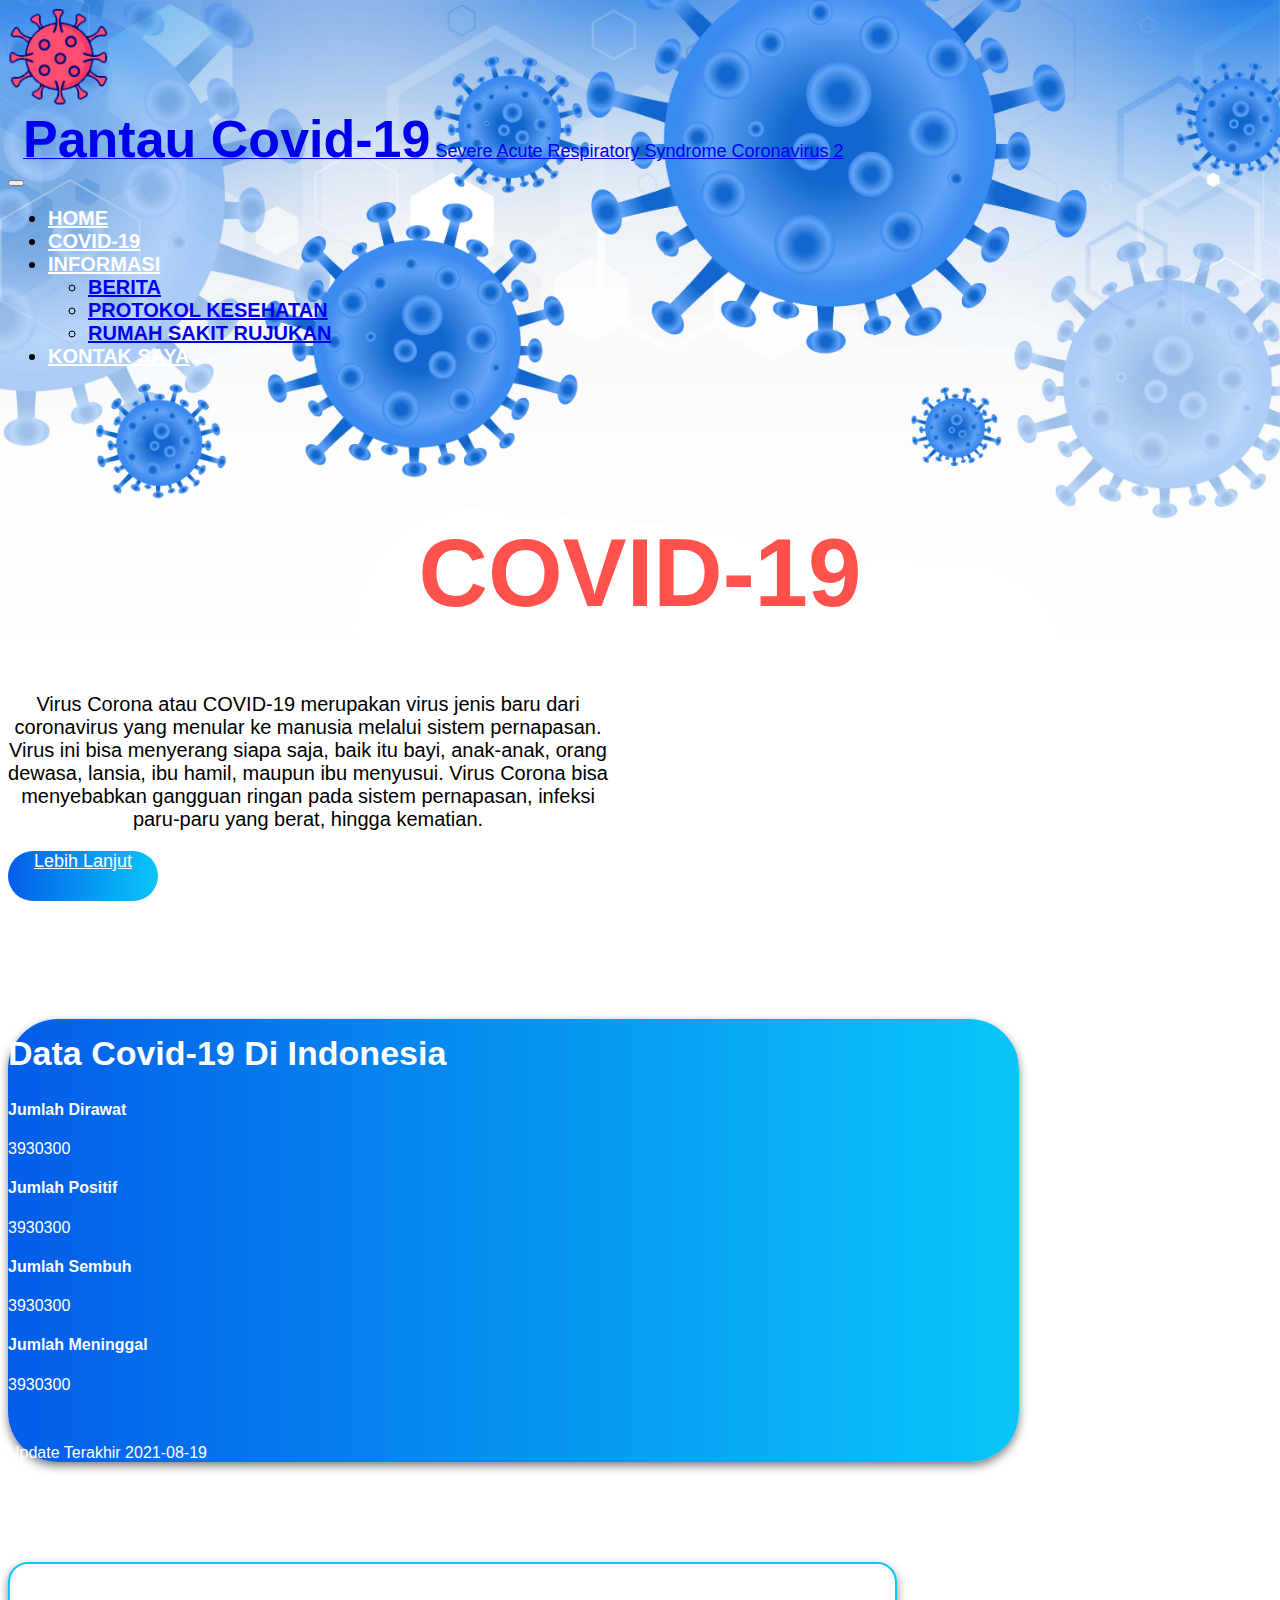
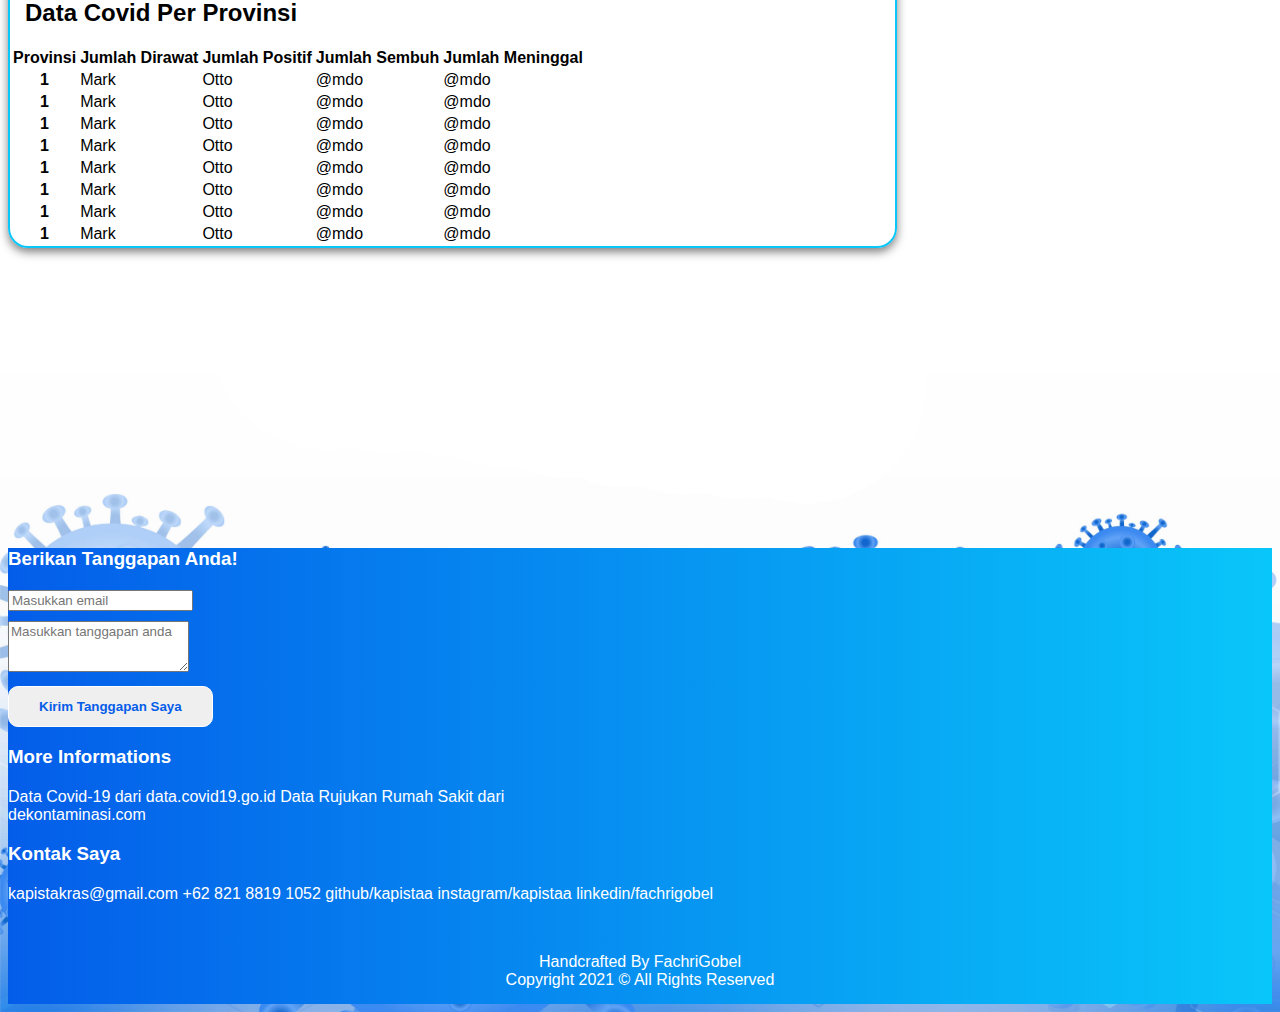
==== index.html @ 42a2adcc "membuat placeholder untuk home page" ====
<!DOCTYPE html>
<html lang="en">
  <head>
    <meta charset="UTF-8" />
    <meta http-equiv="X-UA-Compatible" content="IE=edge" />
    <meta name="viewport" content="width=device-width, initial-scale=1.0" />
    <title>Pantau Covid-19</title>
    <link
      rel="apple-touch-icon"
      sizes="180x180"
      href="./src/img/favicon_io/apple-touch-icon.png"
    />
    <link
      rel="icon"
      type="image/png"
      sizes="32x32"
      href="./src/img/favicon_io/favicon-32x32.png"
    />
    <link
      rel="icon"
      type="image/png"
      sizes="16x16"
      href="./src/img/favicon_io/favicon-16x16.png"
    />
    <link rel="manifest" href="./src/img/favicon_io/site.webmanifest" />
    <link
      href="https://cdn.jsdelivr.net/npm/bootstrap@5.1.0/dist/css/bootstrap.min.css"
      rel="stylesheet"
      integrity="sha384-KyZXEAg3QhqLMpG8r+8fhAXLRk2vvoC2f3B09zVXn8CA5QIVfZOJ3BCsw2P0p/We"
      crossorigin="anonymous"
    />
    <link rel="stylesheet" href="./src/styles/style.css" />
  </head>
  <body>
    <header>
      <nav class="navbar navbar-expand-lg navbar-light fixed-top">
        <div class="container-fluid ms-5 me-5">
          <a class="navbar-brand d-flex flex-row" href="#">
            <img src="./src/img/logoCovid.png" alt="Logo Covid" width="100" />
            <div id="title-brand" class="d-flex flex-column">
              <span>Pantau Covid-19</span>
              <span>Severe Acute Respiratory Syndrome Coronavirus 2</span>
            </div>
          </a>
          <button
            class="navbar-toggler"
            type="button"
            data-bs-toggle="collapse"
            data-bs-target="#navbarSupportedContent"
            aria-controls="navbarSupportedContent"
            aria-expanded="false"
            aria-label="Toggle navigation"
          >
            <span class="navbar-toggler-icon"></span>
          </button>
          <div
            class="collapse navbar-collapse justify-content-end"
            id="navbarSupportedContent"
          >
            <ul class="navbar-nav mb-2 mb-lg-0" id="navbar-nav">
              <li class="nav-item">
                <a class="nav-link" aria-current="page" href="#">Home</a>
              </li>
              <li class="nav-item ms-5">
                <a class="nav-link" href="#">Covid-19</a>
              </li>
              <li class="nav-item dropdown ms-5">
                <a
                  class="nav-link dropdown-toggle"
                  href="#"
                  id="navbarDropdown"
                  role="button"
                  data-bs-toggle="dropdown"
                  aria-expanded="false"
                >
                  Informasi
                </a>
                <ul class="dropdown-menu" aria-labelledby="navbarDropdown">
                  <li><a class="dropdown-item" href="#">Berita</a></li>
                  <li>
                    <a class="dropdown-item" href="#">Protokol Kesehatan</a>
                  </li>
                  <li>
                    <a class="dropdown-item" href="#">Rumah Sakit Rujukan</a>
                  </li>
                </ul>
              </li>
              <li class="nav-item ms-5">
                <a class="nav-link" href="#">Kontak Saya</a>
              </li>
            </ul>
          </div>
        </div>
      </nav>
      <section class="d-flex flex-column align-items-center">
        <h1>COVID-19</h1>
        <p class="d-inline-block">
          Virus Corona atau COVID-19 merupakan virus jenis baru dari coronavirus
          yang menular ke manusia melalui sistem pernapasan. Virus ini bisa
          menyerang siapa saja, baik itu bayi, anak-anak, orang dewasa, lansia,
          ibu hamil, maupun ibu menyusui. Virus Corona bisa menyebabkan gangguan
          ringan pada sistem pernapasan, infeksi paru-paru yang berat, hingga
          kematian.
        </p>
        <div
          class="
            more-information-btn
            d-inline-flex
            justify-content-center
            align-items-center
          "
        >
          <a href="#" class="nav-link">Lebih Lanjut</a>
        </div>
        <div class="d-flex flex-row" id="social-media">
          <span></span>
          <span></span>
          <span></span>
        </div>
      </section>
    </header>
    <main class="d-flex align-items-center flex-column">
      <section class="d-flex align-items-center flex-column">
        <h2>Data Covid-19 Di Indonesia</h2>
        <div
          class="d-flex flex-row text-center justify-content-around"
          id="data-covid-all"
        >
          <div>
            <h4>Jumlah Dirawat</h4>
            <p>3930300</p>
          </div>
          <div>
            <h4>Jumlah Positif</h4>
            <p>3930300</p>
          </div>
          <div>
            <h4>Jumlah Sembuh</h4>
            <p>3930300</p>
          </div>
          <div>
            <h4>Jumlah Meninggal</h4>
            <p>3930300</p>
          </div>
        </div>
        <p>Update Terakhir 2021-08-19</p>
      </section>
      <section>
        <h2>Data Covid Per Provinsi</h2>
        <table class="table">
          <thead>
            <tr>
              <th scope="col">Provinsi</th>
              <th scope="col">Jumlah Dirawat</th>
              <th scope="col">Jumlah Positif</th>
              <th scope="col">Jumlah Sembuh</th>
              <th scope="col">Jumlah Meninggal</th>
            </tr>
          </thead>
          <tbody>
            <tr>
              <th scope="row">1</th>
              <td>Mark</td>
              <td>Otto</td>
              <td>@mdo</td>
              <td>@mdo</td>
            </tr>
            <tr>
              <th scope="row">1</th>
              <td>Mark</td>
              <td>Otto</td>
              <td>@mdo</td>
              <td>@mdo</td>
            </tr>
            <tr>
              <th scope="row">1</th>
              <td>Mark</td>
              <td>Otto</td>
              <td>@mdo</td>
              <td>@mdo</td>
            </tr>
            <tr>
              <th scope="row">1</th>
              <td>Mark</td>
              <td>Otto</td>
              <td>@mdo</td>
              <td>@mdo</td>
            </tr>
            <tr>
              <th scope="row">1</th>
              <td>Mark</td>
              <td>Otto</td>
              <td>@mdo</td>
              <td>@mdo</td>
            </tr>
            <tr>
              <th scope="row">1</th>
              <td>Mark</td>
              <td>Otto</td>
              <td>@mdo</td>
              <td>@mdo</td>
            </tr>
            <tr>
              <th scope="row">1</th>
              <td>Mark</td>
              <td>Otto</td>
              <td>@mdo</td>
              <td>@mdo</td>
            </tr>
            <tr>
              <th scope="row">1</th>
              <td>Mark</td>
              <td>Otto</td>
              <td>@mdo</td>
              <td>@mdo</td>
            </tr>
          </tbody>
        </table>
      </section>
    </main>
    <footer>
      <div class="container-fluid pt-5">
        <div class="items d-flex flex-row justify-content-around">
          <div class="footer-item">
            <h3>Berikan Tanggapan Anda!</h3>
            <form class="text-end">
              <div class="form-group">
                <input
                  type="email"
                  class="form-control"
                  id="exampleInputEmail1"
                  aria-describedby="emailHelp"
                  placeholder="Masukkan email"
                />
              </div>
              <div class="form-group">
                <textarea
                  class="form-control"
                  id="exampleFormControlTextarea1"
                  rows="3"
                  placeholder="Masukkan tanggapan anda"
                ></textarea>
              </div>
              <div class="form-group">
                <button type="submit" class="btn btn-light" id="btn-footer">
                  Kirim Tanggapan Saya
                </button>
              </div>
            </form>
          </div>
          <div class="footer-item d-flex flex-column">
            <h3>More Informations</h3>
            <a href="#">Data Covid-19 dari data.covid19.go.id</a>
            <a href="#">Data Rujukan Rumah Sakit dari<br />dekontaminasi.com</a>
          </div>
          <div class="footer-item d-flex flex-column">
            <h3>Kontak Saya</h3>
            <a href="#">kapistakras@gmail.com</a>
            <a href="#">+62 821 8819 1052</a>
            <a href="#">github/kapistaa</a>
            <a href="#">instagram/kapistaa</a>
            <a href="#">linkedin/fachrigobel</a>
          </div>
        </div>
        <p>
          Handcrafted By FachriGobel<br />
          Copyright 2021 © All Rights Reserved
        </p>
      </div>
    </footer>
    <script src="app.js" type="module"></script>
    <script
      src="https://cdn.jsdelivr.net/npm/@popperjs/core@2.9.3/dist/umd/popper.min.js"
      integrity="sha384-eMNCOe7tC1doHpGoWe/6oMVemdAVTMs2xqW4mwXrXsW0L84Iytr2wi5v2QjrP/xp"
      crossorigin="anonymous"
    ></script>
    <script
      src="https://cdn.jsdelivr.net/npm/bootstrap@5.1.0/dist/js/bootstrap.min.js"
      integrity="sha384-cn7l7gDp0eyniUwwAZgrzD06kc/tftFf19TOAs2zVinnD/C7E91j9yyk5//jjpt/"
      crossorigin="anonymous"
    ></script>
    <script
      src="https://code.jquery.com/jquery-3.6.0.js"
      integrity="sha256-H+K7U5CnXl1h5ywQfKtSj8PCmoN9aaq30gDh27Xc0jk="
      crossorigin="anonymous"
    ></script>
  </body>
</html>
---- src/styles/style.css ----
@font-face {
  font-family: "Open Sans Hebrew", sans-serif;
  src: url(fonts.googleapis.com/earlyaccess/opensanshebrew.css);
}

@font-face {
  font-family: "Roboto", sans-serif;
  src: url(https://fonts.googleapis.com/css2?family=Roboto:wght@400;500&display=swap);
}

:root {
  --warnaUtama: linear-gradient(to right, #045de9, #09c6f9);
  --openSansHebrew: "Open Sans Hebrew", sans-serif;
  --roboto: "Roboto", sans-serif;
  --shadow: 0 4px 10px rgba(0, 0, 0, 0.5);
}

* {
  font-family: var(--openSansHebrew);
}

body {
  background-image: url(../img/244477.jpg), url(../img/24447.jpg);
  background-size: contain, contain;
  background-repeat: no-repeat, no-repeat;
  background-position: bottom, top;
}

#title-brand {
  padding-left: 15px;
  font-size: 18px;
}

#title-brand span:nth-child(2) {
  margin-top: -20px;
}

#title-brand span:first-child {
  font-weight: bold;
  font-size: 52px;
}

#navbar-nav {
  font-size: 20px;
  font-weight: bold;
  text-transform: uppercase;
}

.nav-link {
  color: #fff !important;
}

header section > .more-information-btn {
  width: 150px;
  height: 50px;
  background-image: var(--warnaUtama);
  border-radius: 30px;
}

header section > h1 {
  text-transform: uppercase;
  font-weight: bold;
  color: #ff524d;
  font-size: 96px;
}

header section > p {
  width: 600px;
  font-size: 20px;
  font-family: var(--roboto);
}

header section .more-information-btn a {
  font-family: var(--roboto);
  font-weight: 500;
  font-size: 18px;
}

header > section {
  text-align: center;
  margin-top: 150px;
}

#social-media > span {
  width: 40px;
  height: 40px;
  border-radius: 50%;
  margin: 0 10px;
  margin-top: 50px;
}

#social-media > span:nth-child(1) {
  background-image: url(../img/icons/linkedin.png);
  background-size: cover;
}

#social-media > span:nth-child(2) {
  background-image: url(../img/icons/instagram.png);
  background-size: cover;
}

#social-media > span:nth-child(3) {
  background-image: url(../img/icons/github.png);
  background-size: cover;
}

main {
  margin-top: 100px;
}

main section:nth-child(1) {
  width: 80%;
  background-image: var(--warnaUtama);
  border-radius: 50px;
  color: #fff;
  box-shadow: var(--shadow);
}

main section:nth-child(1) > h2 {
  font-size: 34px;
  font-weight: bold;
  padding-top: 15px;
}

#data-covid-all {
  margin: 20px 0 50px 0;
  font-family: var(--roboto);
  width: 100%;
}

main section:nth-child(2) {
  width: 70%;
  margin-top: 100px;
  border-radius: 20px;
  box-shadow: var(--shadow);
  border: 2px solid #09c6f9;
}

main section:nth-child(2) > h2 {
  padding: 15px 30px 0 15px;
  font-weight: bold;
}

footer {
  background-image: var(--warnaUtama);
  margin-top: 300px;
  color: #fff;
}

footer p {
  text-align: center;
  margin-bottom: 0;
  padding-bottom: 15px;
  margin-top: 50px;
}

footer h3 {
  margin-bottom: 20px;
}

footer form {
  width: 500px;
}

footer form .form-group {
  margin-bottom: 10px;
}

#btn-footer {
  padding: 12px 30px;
  border-radius: 10px;
  font-weight: bold;
  border: 1px solid #fff;
  color: #045de9;
}

.footer-item a {
  text-decoration: none;
  color: #fff;
  padding-bottom: 10px;
}
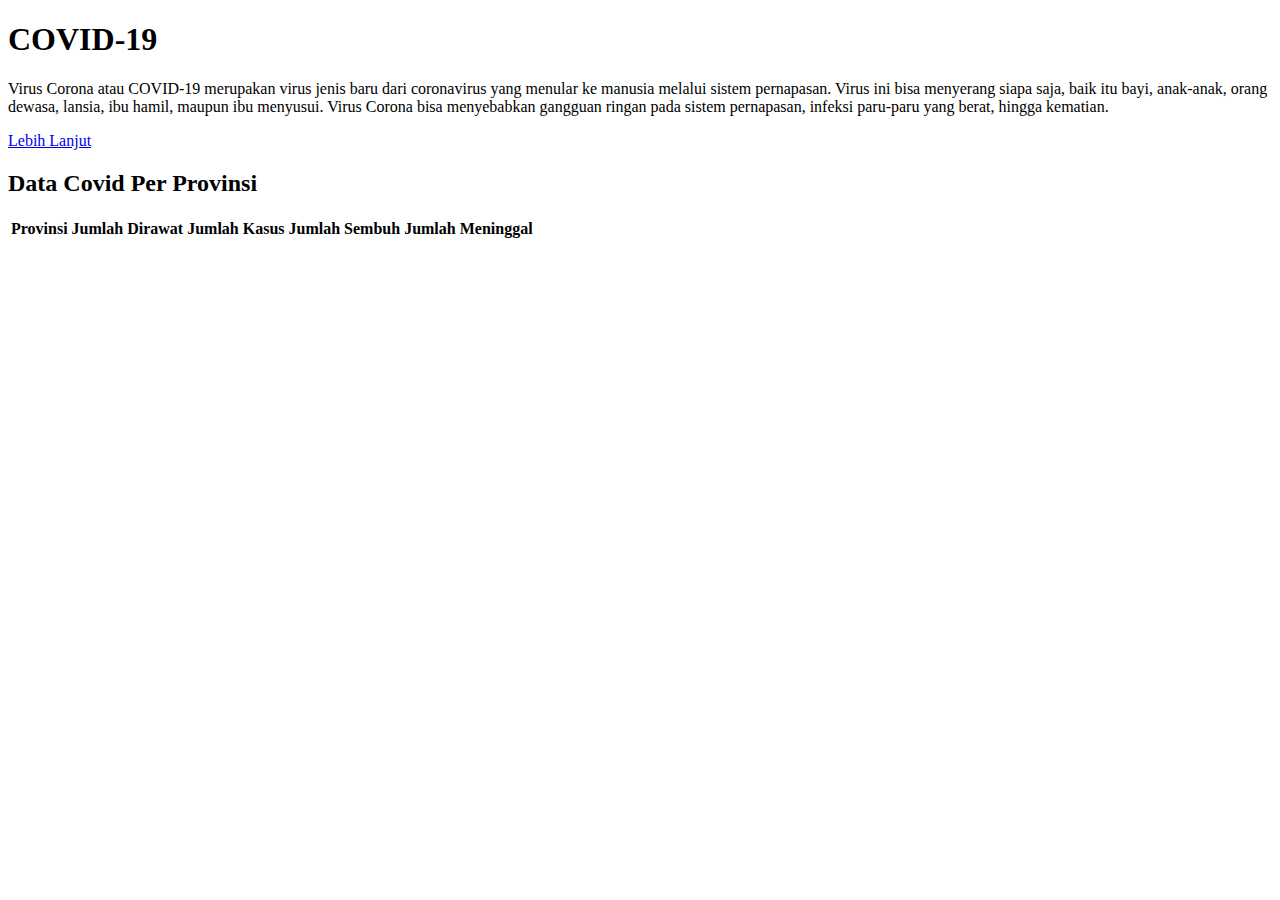
==== commit 77a77330: "merapikan page covid-19" ====
--- a/index.html
+++ b/index.html
@@ -1,97 +1,9 @@
 <!DOCTYPE html>
 <html lang="en">
-  <head>
-    <meta charset="UTF-8" />
-    <meta http-equiv="X-UA-Compatible" content="IE=edge" />
-    <meta name="viewport" content="width=device-width, initial-scale=1.0" />
-    <title>Pantau Covid-19</title>
-    <link
-      rel="apple-touch-icon"
-      sizes="180x180"
-      href="./src/img/favicon_io/apple-touch-icon.png"
-    />
-    <link
-      rel="icon"
-      type="image/png"
-      sizes="32x32"
-      href="./src/img/favicon_io/favicon-32x32.png"
-    />
-    <link
-      rel="icon"
-      type="image/png"
-      sizes="16x16"
-      href="./src/img/favicon_io/favicon-16x16.png"
-    />
-    <link rel="manifest" href="./src/img/favicon_io/site.webmanifest" />
-    <link
-      href="https://cdn.jsdelivr.net/npm/bootstrap@5.1.0/dist/css/bootstrap.min.css"
-      rel="stylesheet"
-      integrity="sha384-KyZXEAg3QhqLMpG8r+8fhAXLRk2vvoC2f3B09zVXn8CA5QIVfZOJ3BCsw2P0p/We"
-      crossorigin="anonymous"
-    />
-    <link rel="stylesheet" href="./src/styles/style.css" />
-  </head>
+  <head> </head>
   <body>
     <header>
-      <nav class="navbar navbar-expand-lg navbar-light fixed-top">
-        <div class="container-fluid ms-5 me-5">
-          <a class="navbar-brand d-flex flex-row" href="#">
-            <img src="./src/img/logoCovid.png" alt="Logo Covid" width="100" />
-            <div id="title-brand" class="d-flex flex-column">
-              <span>Pantau Covid-19</span>
-              <span>Severe Acute Respiratory Syndrome Coronavirus 2</span>
-            </div>
-          </a>
-          <button
-            class="navbar-toggler"
-            type="button"
-            data-bs-toggle="collapse"
-            data-bs-target="#navbarSupportedContent"
-            aria-controls="navbarSupportedContent"
-            aria-expanded="false"
-            aria-label="Toggle navigation"
-          >
-            <span class="navbar-toggler-icon"></span>
-          </button>
-          <div
-            class="collapse navbar-collapse justify-content-end"
-            id="navbarSupportedContent"
-          >
-            <ul class="navbar-nav mb-2 mb-lg-0" id="navbar-nav">
-              <li class="nav-item">
-                <a class="nav-link" aria-current="page" href="#">Home</a>
-              </li>
-              <li class="nav-item ms-5">
-                <a class="nav-link" href="#">Covid-19</a>
-              </li>
-              <li class="nav-item dropdown ms-5">
-                <a
-                  class="nav-link dropdown-toggle"
-                  href="#"
-                  id="navbarDropdown"
-                  role="button"
-                  data-bs-toggle="dropdown"
-                  aria-expanded="false"
-                >
-                  Informasi
-                </a>
-                <ul class="dropdown-menu" aria-labelledby="navbarDropdown">
-                  <li><a class="dropdown-item" href="#">Berita</a></li>
-                  <li>
-                    <a class="dropdown-item" href="#">Protokol Kesehatan</a>
-                  </li>
-                  <li>
-                    <a class="dropdown-item" href="#">Rumah Sakit Rujukan</a>
-                  </li>
-                </ul>
-              </li>
-              <li class="nav-item ms-5">
-                <a class="nav-link" href="#">Kontak Saya</a>
-              </li>
-            </ul>
-          </div>
-        </div>
-      </nav>
+      <nav class="navbar navbar-expand-lg navbar-light fixed-top"></nav>
       <section class="d-flex flex-column align-items-center">
         <h1>COVID-19</h1>
         <p class="d-inline-block">
@@ -120,154 +32,24 @@
       </section>
     </header>
     <main class="d-flex align-items-center flex-column">
-      <section class="d-flex align-items-center flex-column">
-        <h2>Data Covid-19 Di Indonesia</h2>
-        <div
-          class="d-flex flex-row text-center justify-content-around"
-          id="data-covid-all"
-        >
-          <div>
-            <h4>Jumlah Dirawat</h4>
-            <p>3930300</p>
-          </div>
-          <div>
-            <h4>Jumlah Positif</h4>
-            <p>3930300</p>
-          </div>
-          <div>
-            <h4>Jumlah Sembuh</h4>
-            <p>3930300</p>
-          </div>
-          <div>
-            <h4>Jumlah Meninggal</h4>
-            <p>3930300</p>
-          </div>
-        </div>
-        <p>Update Terakhir 2021-08-19</p>
-      </section>
-      <section>
+      <covid-all></covid-all>
+      <section id="covid-prov" class="tables">
         <h2>Data Covid Per Provinsi</h2>
-        <table class="table">
+        <table class="table table-hover" id="table-covid-prov">
           <thead>
             <tr>
               <th scope="col">Provinsi</th>
               <th scope="col">Jumlah Dirawat</th>
-              <th scope="col">Jumlah Positif</th>
+              <th scope="col">Jumlah Kasus</th>
               <th scope="col">Jumlah Sembuh</th>
               <th scope="col">Jumlah Meninggal</th>
             </tr>
           </thead>
-          <tbody>
-            <tr>
-              <th scope="row">1</th>
-              <td>Mark</td>
-              <td>Otto</td>
-              <td>@mdo</td>
-              <td>@mdo</td>
-            </tr>
-            <tr>
-              <th scope="row">1</th>
-              <td>Mark</td>
-              <td>Otto</td>
-              <td>@mdo</td>
-              <td>@mdo</td>
-            </tr>
-            <tr>
-              <th scope="row">1</th>
-              <td>Mark</td>
-              <td>Otto</td>
-              <td>@mdo</td>
-              <td>@mdo</td>
-            </tr>
-            <tr>
-              <th scope="row">1</th>
-              <td>Mark</td>
-              <td>Otto</td>
-              <td>@mdo</td>
-              <td>@mdo</td>
-            </tr>
-            <tr>
-              <th scope="row">1</th>
-              <td>Mark</td>
-              <td>Otto</td>
-              <td>@mdo</td>
-              <td>@mdo</td>
-            </tr>
-            <tr>
-              <th scope="row">1</th>
-              <td>Mark</td>
-              <td>Otto</td>
-              <td>@mdo</td>
-              <td>@mdo</td>
-            </tr>
-            <tr>
-              <th scope="row">1</th>
-              <td>Mark</td>
-              <td>Otto</td>
-              <td>@mdo</td>
-              <td>@mdo</td>
-            </tr>
-            <tr>
-              <th scope="row">1</th>
-              <td>Mark</td>
-              <td>Otto</td>
-              <td>@mdo</td>
-              <td>@mdo</td>
-            </tr>
-          </tbody>
+          <tbody></tbody>
         </table>
       </section>
     </main>
-    <footer>
-      <div class="container-fluid pt-5">
-        <div class="items d-flex flex-row justify-content-around">
-          <div class="footer-item">
-            <h3>Berikan Tanggapan Anda!</h3>
-            <form class="text-end">
-              <div class="form-group">
-                <input
-                  type="email"
-                  class="form-control"
-                  id="exampleInputEmail1"
-                  aria-describedby="emailHelp"
-                  placeholder="Masukkan email"
-                />
-              </div>
-              <div class="form-group">
-                <textarea
-                  class="form-control"
-                  id="exampleFormControlTextarea1"
-                  rows="3"
-                  placeholder="Masukkan tanggapan anda"
-                ></textarea>
-              </div>
-              <div class="form-group">
-                <button type="submit" class="btn btn-light" id="btn-footer">
-                  Kirim Tanggapan Saya
-                </button>
-              </div>
-            </form>
-          </div>
-          <div class="footer-item d-flex flex-column">
-            <h3>More Informations</h3>
-            <a href="#">Data Covid-19 dari data.covid19.go.id</a>
-            <a href="#">Data Rujukan Rumah Sakit dari<br />dekontaminasi.com</a>
-          </div>
-          <div class="footer-item d-flex flex-column">
-            <h3>Kontak Saya</h3>
-            <a href="#">kapistakras@gmail.com</a>
-            <a href="#">+62 821 8819 1052</a>
-            <a href="#">github/kapistaa</a>
-            <a href="#">instagram/kapistaa</a>
-            <a href="#">linkedin/fachrigobel</a>
-          </div>
-        </div>
-        <p>
-          Handcrafted By FachriGobel<br />
-          Copyright 2021 © All Rights Reserved
-        </p>
-      </div>
-    </footer>
+    <footer></footer>
     <script src="app.js" type="module"></script>
     <script
       src="https://cdn.jsdelivr.net/npm/@popperjs/core@2.9.3/dist/umd/popper.min.js"
